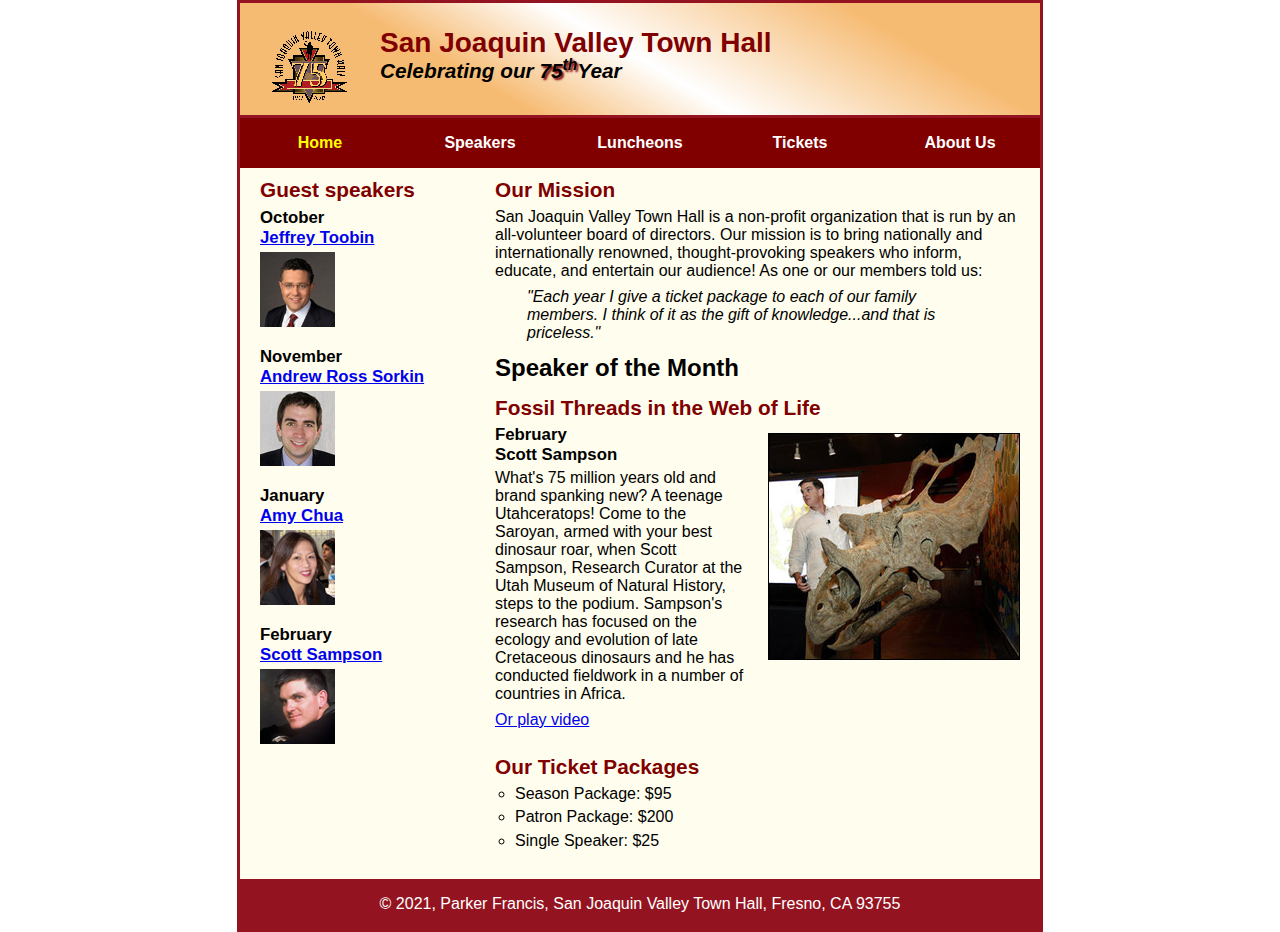
==== index.html @ 8dafae4d "Commit to GitHub" ====
<!DOCTYPE html>
<html lang="en">

<head>

  <meta charset="utf-8">
  <title>San Joaquin Valley Town Hall</title>
  <link rel="shortcut icon" href="images/favicon.ico">
  <link rel="stylesheet" href="styles/normalize.css">
  <link rel="stylesheet" href="styles/main.css">

</head>

<body>
<header>
  <img src="images/town_hall_logo.gif" alt="Town Hall Logo" height="80">
  <h2>San Joaquin Valley Town Hall</h2>
  <h3>Celebrating our <span class="shadow">75<sup>th</sup></span>Year</h3>
</header>

    <nav id="nav_menu">
        <ul>
            <li><a class="current" href="index.html">Home</a></li>
            <li><a href="speakers.html">Speakers</a></li>
            <li><a href="luncheons.html">Luncheons</a></li>
            <li><a href="tickets.html">Tickets</a></li>
            <li><a href="aboutus.html">About Us</a>
                <ul>
                    <li><a href="ourhistory.html">Our History</a></li>
                    <li><a href="boardofdir.html">Board of Directors</a></li>
                    <li><a href="pastspeakers.html">Past Speakers</a></li>
                    <li><a href="contactinfo.html">Contact Information</a></li>
                </ul>
            </li>
        </ul>
    </nav>

  <main>
    <section>
      <h2>Our Mission</h2>

      <p>San Joaquin Valley Town Hall is a non-profit organization that is run by an all-volunteer board of directors.
        Our mission is to bring nationally and internationally renowned, thought-provoking speakers who inform, educate,
        and entertain our audience! As one or our members told us:</p>

      <blockquote>&quot;Each year I give a ticket package to each of our family members. I think of it as the gift of knowledge...and
        that is priceless.&quot;</blockquote>

      <h1>Speaker of the Month</h1>
        <article>
         <h2>Fossil Threads in the Web of Life</h2>
         <img src="images/sampson_dinosaur.jpg" alt="Scott Sampson with dinosaur">
         <h3>February<br>
         Scott Sampson</h3>
         <p>What's 75 million years old and brand spanking new? A teenage Utahceratops!
            Come to the Saroyan, armed with your best dinosaur roar, when Scott Sampson, Research
            Curator at the Utah Museum of Natural History, steps to the podium. Sampson's research
            has focused on the ecology and evolution of late Cretaceous dinosaurs and he has conducted
            fieldwork in a number of countries in Africa.</p>
          <p><a href="media/sampson.mp4">Or play video</a></p>
        </article>

     <h2>Our Ticket Packages</h2>
      <ul>
        <li>Season Package: $95</li>
        <li>Patron Package: $200</li>
        <li>Single Speaker: $25</li>
      </ul>
    </section>

    <aside>
      <h2>Guest speakers</h2>
      <h3>October<br><a href="speakers/toobin.html">Jeffrey Toobin</a></h3>
      <img src="images/toobin75.jpg" alt="Toobin 75" height="75">

      <h3>November<br><a href="speakers/sorkin.html">Andrew Ross Sorkin</a></h3>
      <img src="images/sorkin75.jpg" alt="Sorkin 75" height="75">

      <h3>January<br><a href="speakers/chua.html">Amy Chua</a></h3>
      <img src="images/chua75.jpg" alt="Chua 75" height="75">

      <h3>February<br><a href="speakers/sampson.html">Scott Sampson</a></h3>
      <img src="images/sampson75.jpg" alt="Sampson 75" height="75">
    </aside>

  </main>
  <footer>
     <p>&copy; 2021, Parker Francis, San Joaquin Valley Town Hall, Fresno, CA 93755</p>
  </footer>
</body>
</html>
---- styles/main.css ----
* {
    margin: 0;
    padding: 0;
}

html {
    background-color: white;
}

body {
    font-family: Arial, Helvetica, sans-serif;
    font-size: 100%;
    width: 800px;
    margin-top: 0px;
    margin-bottom: 0px;
    margin-right: auto;
    margin-left: auto;
    border: 3px solid #931420;
    background-color: #fffded;

}
a:hover {
    font-style: italic;
}

header {
    border-bottom: 3px solid #931420;
    padding-top: 1.5em;
    padding-bottom: 2em;
    background-image:
            linear-gradient(30deg, #f6bb73 0%,  #f6bb73 30%, white 50%, #f6bb73 80%, #f6bb73 100%);
}

header img {
    float: left;
    padding-right: 30px;
    padding-left: 30px;
}

header h2 {
    font-size: 175%;
    color: #800000;
}

header h3 {
    font-size: 130%;
    font-style: italic;
}

.shadow {
    text-shadow: 2px 2px 2px #800000;
}

#nav_menu ul {
    margin: 0;
    padding: 0;
    list-style-type: none;
    position: relative;
}
#nav_menu ul li {
    float: left;
}

#nav_menu ul li a {
    display: block;
    width: 160px;
    text-align: center;
    background-color: #800000;
    padding: 1em 0;
    text-decoration: none;
    color: white;
    font-weight: bold;

}

#nav_menu a.current {
    color: yellow;
}

#nav_menu ul ul {
    display: none;
    position: absolute;
    top: 100%;

}

#nav_menu ul ul li {
    float: none;
}

#nav_menu ul li:hover > ul {
    display: block;
}

#nav_menu > ul::after {
    content: "";
    clear: both;
    display: block;
}

main {
    clear: left;
}

section {
    width: 525px;
    float: right;
    padding-left: 20px;
    padding-right: 20px;
    padding-bottom: 20px;
}

section p {
    padding-bottom: .5em;
}

section blockquote {
    padding: 0 2em;
    font-style: italic;
}

section ul {
    padding-bottom: .25em;
    padding-left: 1.25em;
    list-style-type: circle;
}

section li {
    padding-bottom: .35em;
}
section h1{
    font-size: 150%;
    margin: 0;
    padding: .5em 0 .25em 0;
}
section h2 {
    color: #800000;
    font-size: 130%;
    padding: .5em 0 .25em 0;
}

article {
    padding: .5em 0;

}

article h2 {
    padding-top: 0;
    color: #800000;
}

article h3 {
    color: black;
    font-size: 105%;
    padding-bottom: .25em;
}
article img {
    float: right;
    margin: .5em 0 1em 1em;
    border: 1px solid black;
}
aside {
    width: 215px;
    float:right;
    padding: 0 0 20px 20px;
}

aside h2 {
    font-size: 130%;
    color: #800000;
    padding: .5em 0 .25em 0;
}

aside h3 {
    font-size: 105%;
    padding-bottom: .25em;
}

aside img {
    padding-bottom: 1em;
}

footer {
    background-color: #931420;
    clear:both;
}
footer p {
    text-align: center;
    color: white;
    padding-top: 1em;
    padding-bottom: 1em;
}
/* the styles for the footer */
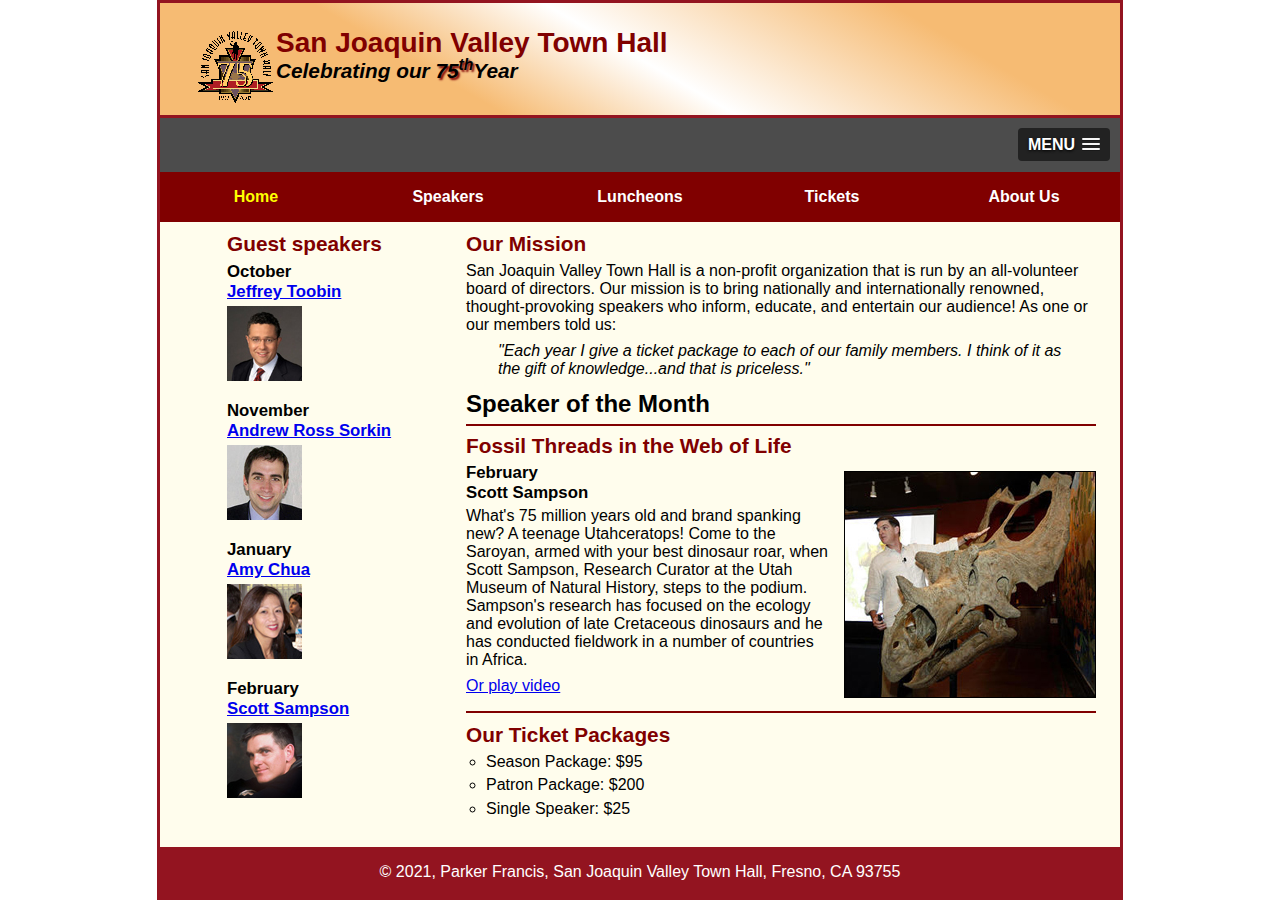
==== commit 47d20809: "Commit to GitHub" ====
--- a/index.html
+++ b/index.html
@@ -4,10 +4,19 @@
 <head>
 
   <meta charset="utf-8">
+  <meta name="viewport" content="width=device-width, initial-scale=1">
   <title>San Joaquin Valley Town Hall</title>
   <link rel="shortcut icon" href="images/favicon.ico">
   <link rel="stylesheet" href="styles/normalize.css">
   <link rel="stylesheet" href="styles/main.css">
+    <link rel="stylesheet" href="styles/slicknav.css">
+    <script src="https://code.jquery.com/jquery-3.2.1.min.js"></script>
+    <script src="js/jquery.slicknav.min.js"></script>
+    <script type="text/javascript">
+        $(document).ready(function(){
+            $('#nav_menu').slicknav({prependTo:"#mobile_menu"});
+        });
+    </script>
 
 </head>
 
@@ -18,6 +27,7 @@
   <h3>Celebrating our <span class="shadow">75<sup>th</sup></span>Year</h3>
 </header>
 
+    <nav id="mobile_menu"></nav>
     <nav id="nav_menu">
         <ul>
             <li><a class="current" href="index.html">Home</a></li>
--- a/styles/main.css
+++ b/styles/main.css
@@ -10,11 +10,9 @@
 body {
     font-family: Arial, Helvetica, sans-serif;
     font-size: 100%;
-    width: 800px;
-    margin-top: 0px;
-    margin-bottom: 0px;
-    margin-right: auto;
-    margin-left: auto;
+    width: 99%;
+    max-width: 960px;
+    margin: 0 auto;
     border: 3px solid #931420;
     background-color: #fffded;
 
@@ -33,8 +31,7 @@
 
 header img {
     float: left;
-    padding-right: 30px;
-    padding-left: 30px;
+    padding-left: 3.75%;
 }
 
 header h2 {
@@ -59,11 +56,11 @@
 }
 #nav_menu ul li {
     float: left;
+    width: 20%;
 }
 
 #nav_menu ul li a {
     display: block;
-    width: 160px;
     text-align: center;
     background-color: #800000;
     padding: 1em 0;
@@ -78,6 +75,7 @@
 }
 
 #nav_menu ul ul {
+    width: 100%;
     display: none;
     position: absolute;
     top: 100%;
@@ -103,11 +101,9 @@
 }
 
 section {
-    width: 525px;
+    width: 65.625%;
     float: right;
-    padding-left: 20px;
-    padding-right: 20px;
-    padding-bottom: 20px;
+    padding: 0 2.5% 20px 2.5%;
 }
 
 section p {
@@ -141,7 +137,8 @@
 
 article {
     padding: .5em 0;
-
+    border-top: 2px solid #800000;
+    border-bottom: 2px solid #800000;
 }
 
 article h2 {
@@ -158,11 +155,13 @@
     float: right;
     margin: .5em 0 1em 1em;
     border: 1px solid black;
+    max-width: 40%;
+    min-width: 150px;
 }
 aside {
-    width: 215px;
-    float:right;
-    padding: 0 0 20px 20px;
+    width: 22.3959%;
+    float: right;
+    padding: 0 0 20px 2.5%;
 }
 
 aside h2 {
@@ -184,10 +183,56 @@
     background-color: #931420;
     clear:both;
 }
+
 footer p {
     text-align: center;
     color: white;
-    padding-top: 1em;
-    padding-bottom: 1em;
-}
-/* the styles for the footer */+    padding: 1em 0;
+}
+
+@media only screen and (max-width: 959px) {
+    section h1 { font-size: 135%; }
+    section h2, aside h2 {font-size: 120%; }
+
+    @media only screen and (max-width: 767px) {
+        header img {float: none; }
+        header {text-align: center; }
+        section {
+            float: none;
+            width: 95%;
+        }
+
+        aside {
+            float: none;
+            padding-right: 2.5%;
+            width: 95%;
+        }
+
+        article img {
+            max-width: 30%;
+        }
+
+        #speakers {
+            -moz-column-count: 2;
+            -webkit-column-count: 2;
+            column-count: 2;
+        }
+
+        #nav_menu {
+            display: none;
+        }
+
+        #mobile_menu {
+            display: block;
+        }
+
+        .slicknav_menu {
+            background-color: #800000 !important;
+        }
+    }
+
+
+    @media only screen and (max-width: 479px) {
+        body {
+            font-size: 90%;
+        }